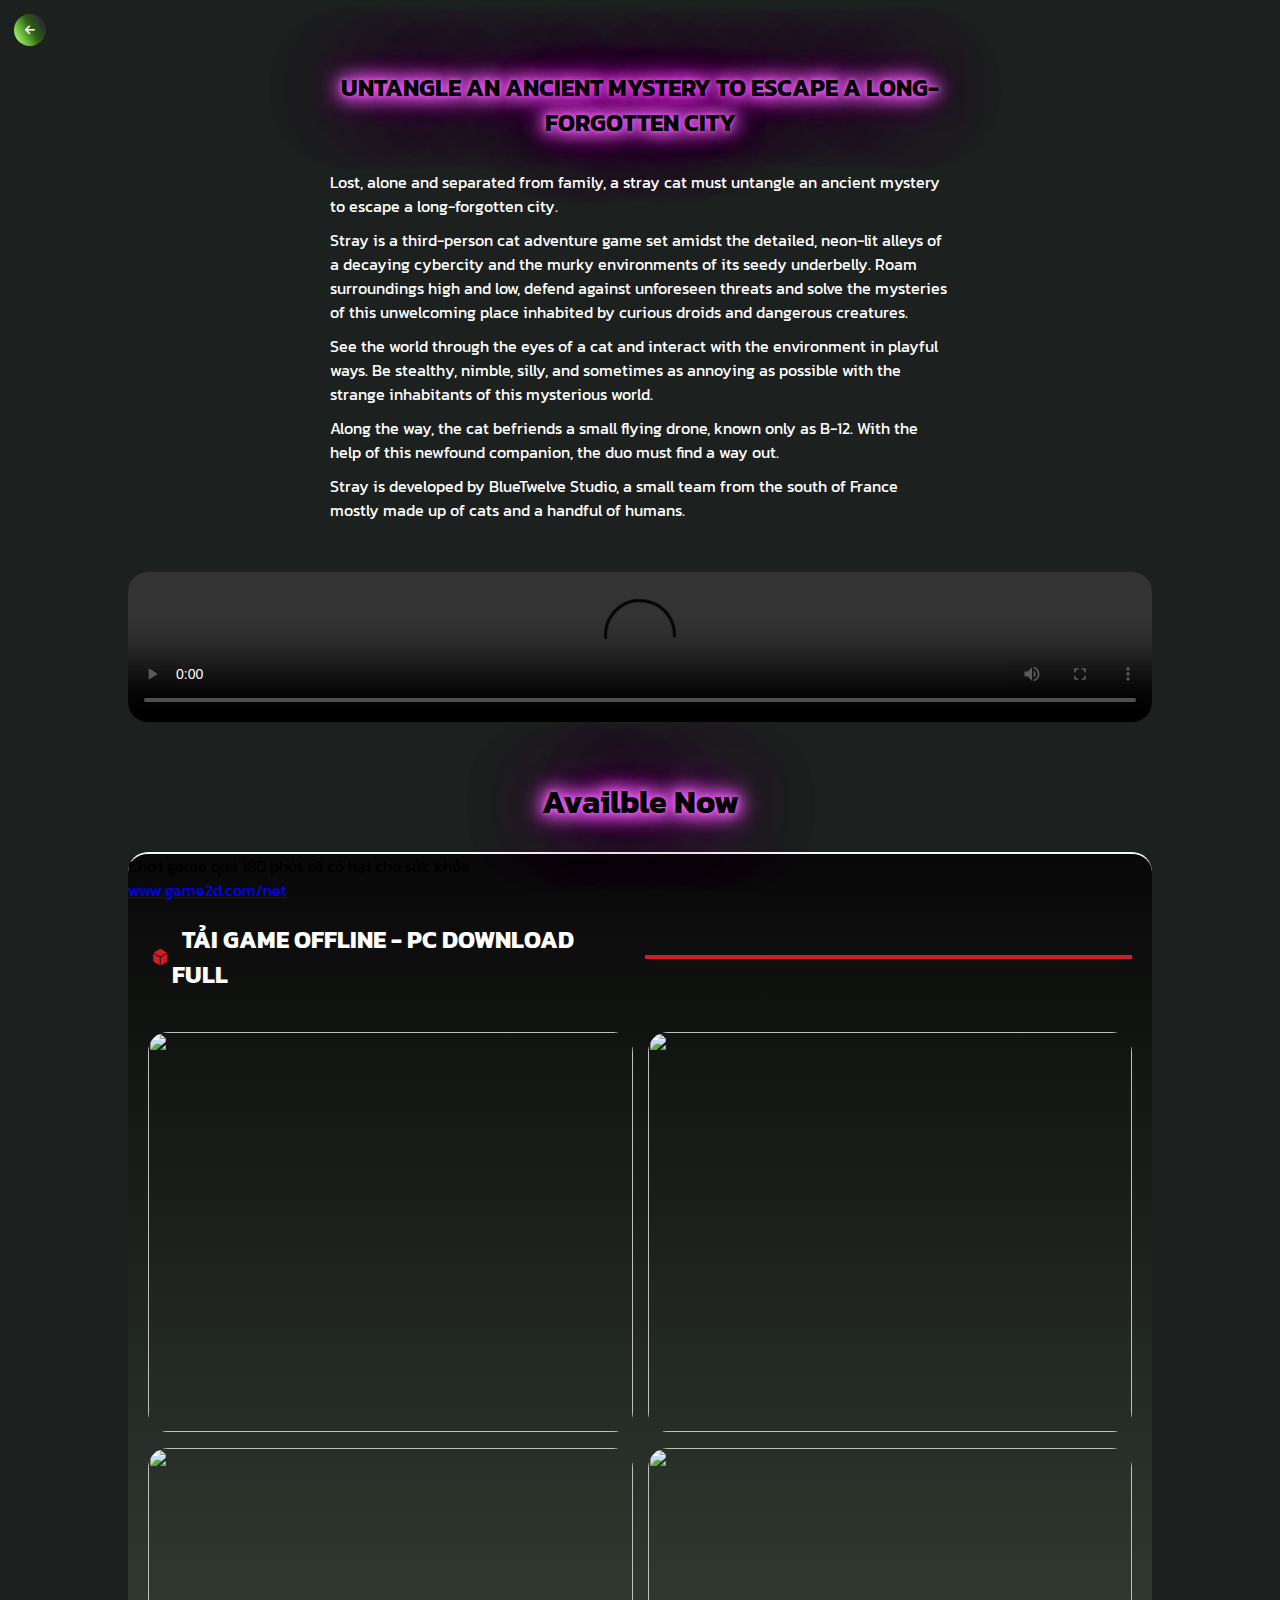
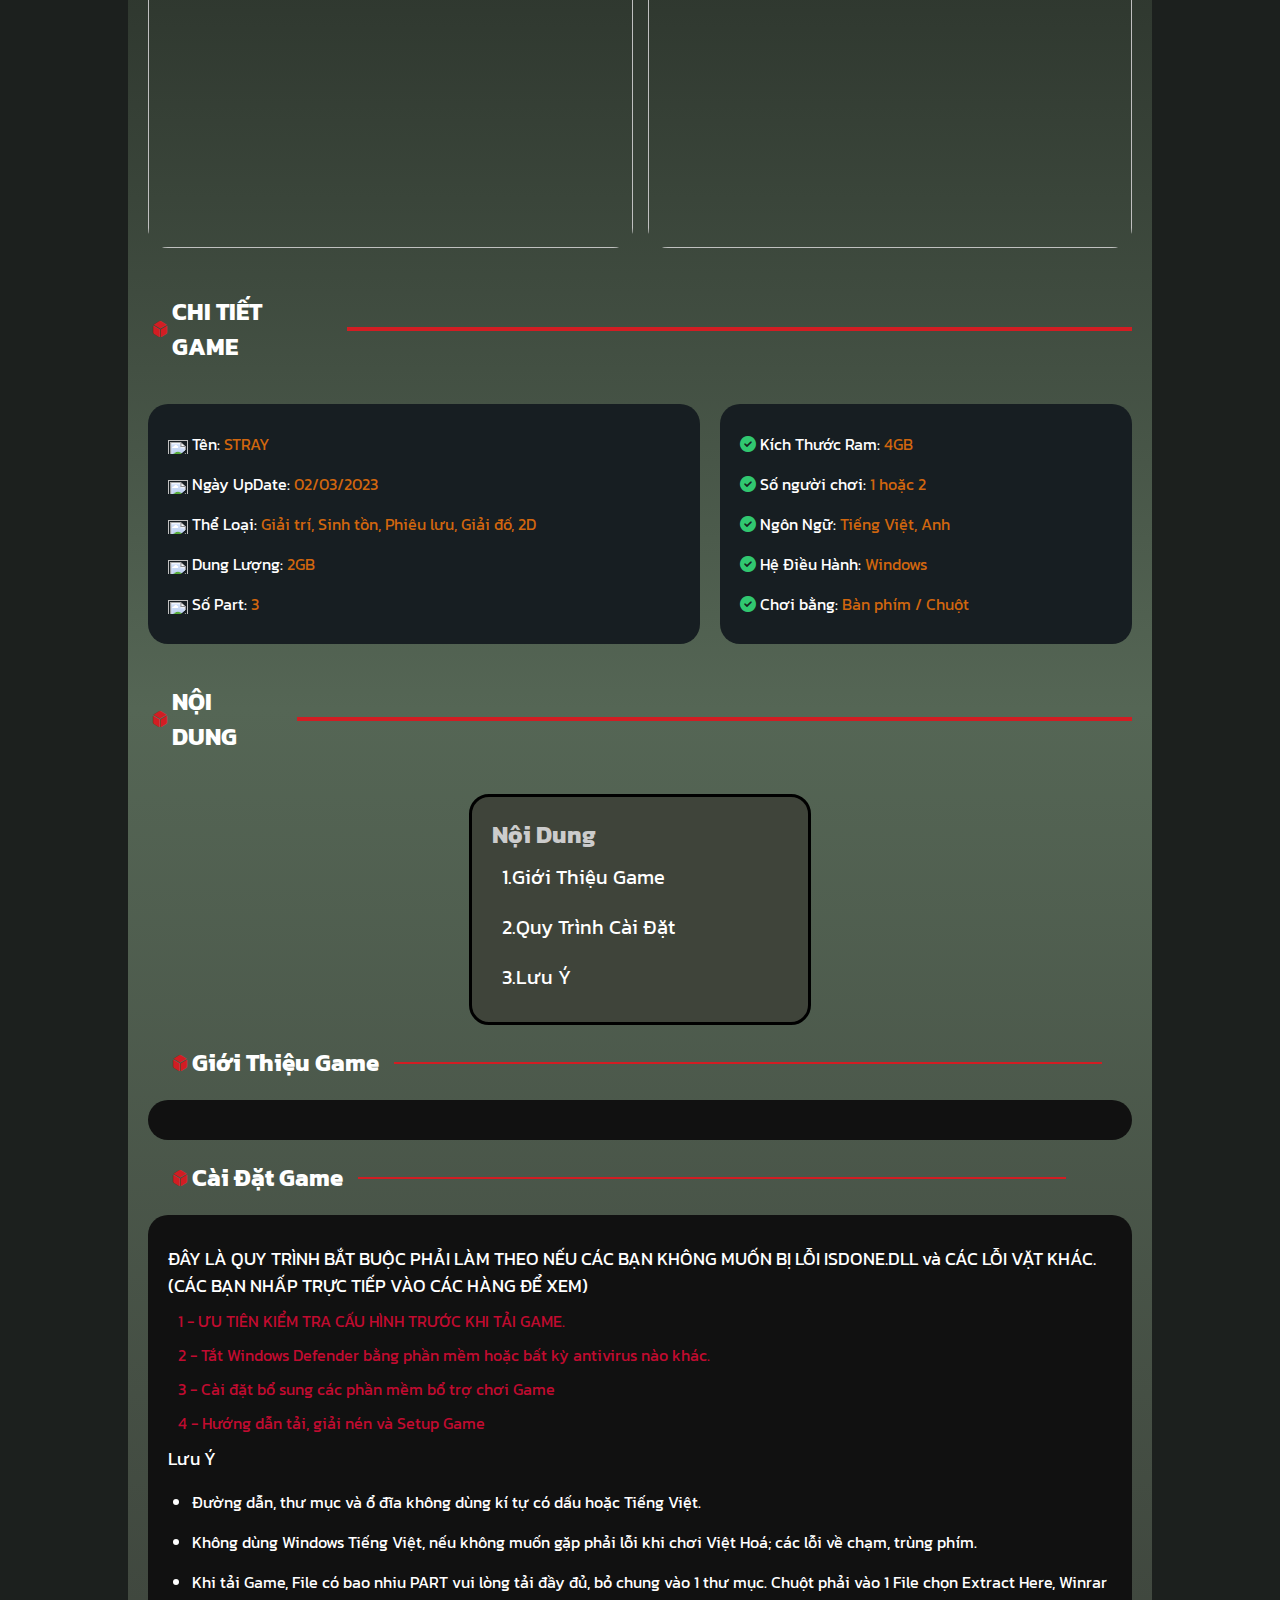
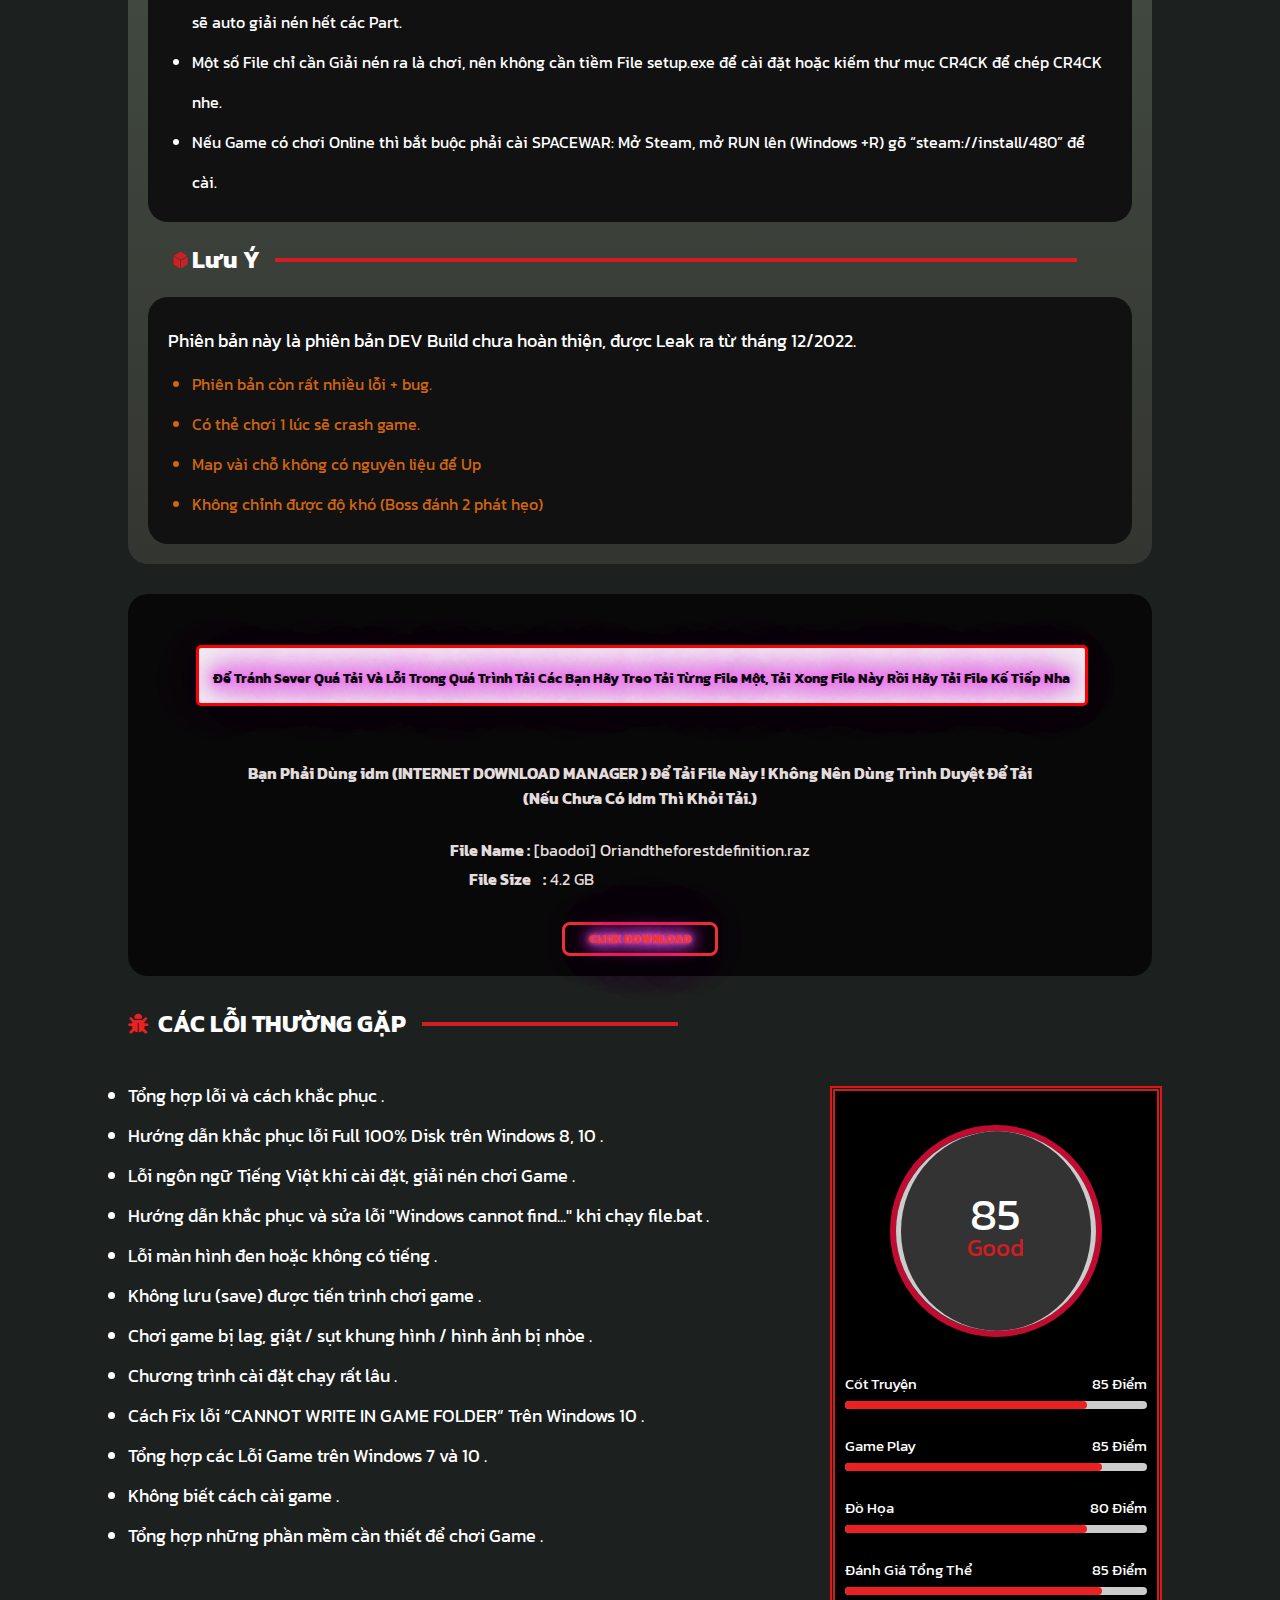
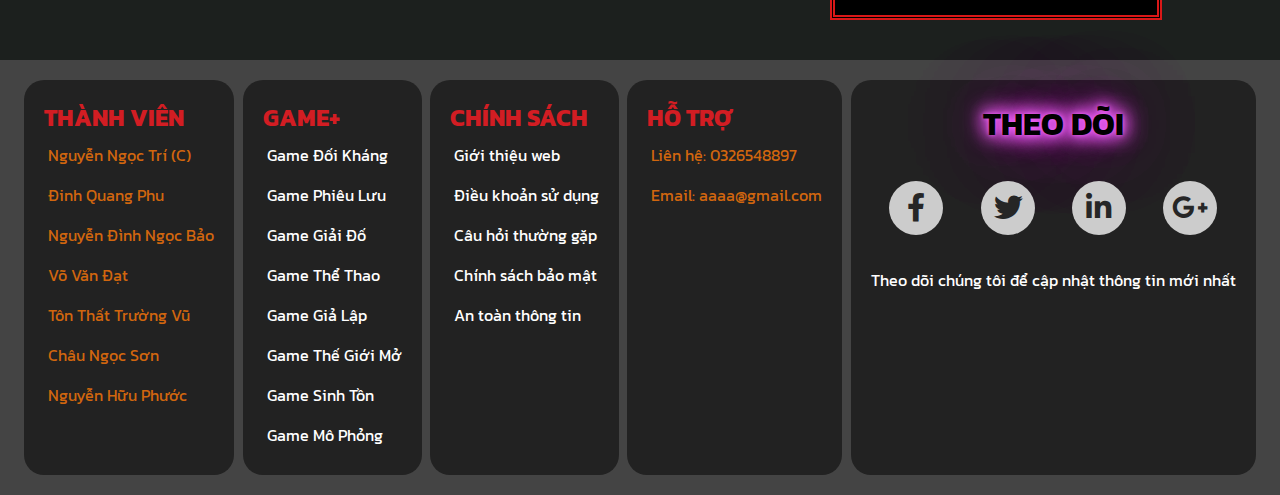
==== game.html @ e917809e "first commit" ====
<!DOCTYPE html>
<html lang="en">
<head>
    <meta charset="UTF-8">
    <meta http-equiv="X-UA-Compatible" content="IE=edge">
    <meta name="viewport" content="width=device-width, initial-scale=1.0">
    <title>gameHOT</title>
    <link rel="preconnect" href="https://fonts.googleapis.com">
    <link rel="preconnect" href="https://fonts.gstatic.com" crossorigin>
    <link href="https://fonts.googleapis.com/css2?family=Kanit:ital,wght@0,200;0,300;0,400;0,500;0,600;0,700;0,800;1,400;1,500;1,600;1,700&display=swap" rel="stylesheet">
    <link rel="stylesheet" href="/fontawesome-free-6.1.0-web/fontawesome-free-6.1.0-web/css/all.min.css">
    <link rel="stylesheet" href="gameMain.css">
</head>
<body>
    <!--BACK TO Home Page-->
    <a href="https://nguyendinhngocbao.github.io/Game/"><button class="btn-back" type="button" ><i class="fa-solid fa-arrow-left"></i></button></a>
    <div class="container">
        <div class="container_intro-title">
            <h1>UNTANGLE AN ANCIENT MYSTERY TO ESCAPE A LONG-FORGOTTEN CITY</h1>
            <p>Lost, alone and separated from family, a stray cat must untangle an ancient mystery to escape a long-forgotten city.</p>
            <p>Stray is a third-person cat adventure game set amidst the detailed, neon-lit alleys of a decaying cybercity and the murky environments of its seedy underbelly. Roam surroundings high and low, defend against unforeseen threats and solve the mysteries of this unwelcoming place inhabited by curious droids and dangerous creatures.</p>
            <p>See the world through the eyes of a cat and interact with the environment in playful ways. Be stealthy, nimble, silly, and sometimes as annoying as possible with the strange inhabitants of this mysterious world.</p>
            <p>Along the way, the cat befriends a small flying drone, known only as B-12. With the help of this newfound companion, the duo must find a way out.</p>
            <p>Stray is developed by BlueTwelve Studio, a small team from the south of France mostly made up of cats and a handful of humans.</p>
        </div>
        <div class="container_video">
            <video controls>
                <source src="video/STRAY _ Launch Trailer.mp4" type="video/mp4">
            </video>
        </div>
        <div>
            <h1>Availble Now</h1>
        </div>
        <div>
            <div id="content">
                    <div class="shadow_swhow_mini">
                        <div class="deroul_titre">Chơi game quá 180 phút sẽ có hại cho sức khỏe</div>
                        <a href="#">www.game2d.com/net</a>
                    </div>
                    <div class="title_5">
                        <i class="fa-sharp fa-solid fa-dice-d6"></i>
                        <h3>&nbsp&nbspTẢI GAME OFFLINE - PC DOWNLOAD FULL</h3>
                        <div class="road_2"></div>
                    </div>
                    
                    <!--IMG-->
                    <div class="imgag-list">
                        <div class="image-container">
                            <div class="image-item"><img src="https://s.yimg.com/uu/api/res/1.2/Ve2cBM.PmejX5GgLXG4zSg--~B/aD0yMTYwO3c9Mzg0MDthcHBpZD15dGFjaHlvbg--/https://media-mbst-pub-ue1.s3.amazonaws.com/creatr-uploaded-images/2022-07/451825c0-06ae-11ed-8d2f-c6bee5bbef2a.cf.jpg" alt=""></div>
                            <div class="image-item"><img src="https://images.newscientist.com/wp-content/uploads/2022/08/16162533/SEI_118880616.jpg" alt=""></div>
                            <div class="image-item"><img src="https://www.nme.com/wp-content/uploads/2022/06/Stray-screenshot.jpg" alt=""></div>
                            <div class="image-item"><img src="https://cdn.oneesports.vn/cdn-data/sites/4/2022/08/stray-avatar.jpg" alt=""></div>
                        </div>
                    </div>
                    
                    <div class="title_5">
                        <i class="fa-sharp fa-solid fa-dice-d6"></i>
                        <h3>CHI TIẾT GAME</h3>
                        <div class="road_3"></div>
                    </div>
        
                    <div class="informaition">
                        <div class="informaition-container">
                            <div class="information-item">
                                <ul class="info-list">
                                    <li class="info-item"><img src="https://daominhha.net/wp-content/themes/hncgamingtheme/images/title.png" alt=""> Tên: <span>STRAY</span></li>
                                    <li class="info-item"><img src="https://daominhha.net/wp-content/themes/hncgamingtheme/images/date.png" alt=""> Ngày UpDate: <span>02/03/2023</span></li>
                                    <li class="info-item"><img src="https://daominhha.net/wp-content/themes/hncgamingtheme/images/genres.png" alt=""> Thể Loại: <a href="#"><span>Giải trí, Sinh tồn, Phiêu lưu, Giải đố, 2D</span></a></li>
                                    <li class="info-item"><img src="https://daominhha.net/wp-content/themes/hncgamingtheme/images/zip.png" alt=""> Dung Lượng: <span>2GB</span></li>
                                    <li class="info-item"><img src="https://daominhha.net/wp-content/themes/hncgamingtheme/images/note.png" alt=""> Số Part: <span>3</span></li>
                                </ul>
                            </div>
                            <div class="information-item">
                                <ul class="info-list">
                                    <li class="info-item"><i class="fas fa-check-circle"></i> Kích Thước Ram: <span>4GB</span></li>
                                    <li class="info-item"><i class="fas fa-check-circle"></i> Số người chơi: <span>1 hoặc 2</span></li>
                                    <li class="info-item"><i class="fas fa-check-circle"></i> Ngôn Ngữ: <span>Tiếng Việt, Anh</span></li>
                                    <li class="info-item"><i class="fas fa-check-circle"></i> Hệ Điều Hành: <span>Windows</span></li>
                                    <li class="info-item"><i class="fas fa-check-circle"></i> Chơi bằng: <span>Bàn phím / Chuột</span></li>
                                </ul>
                            </div>
                        </div>
                    </div>
        
                    <div class="title_5">
                        <i class="fa-sharp fa-solid fa-dice-d6"></i>
                        <h3>NỘI DUNG</h3>
                        <div class="road_4"></div>
                    </div>
                    <!--Content-->
        
                    <div class="content">
                        <div class="content-container">
                            <div class="content-main">
                                <h3>Nội Dung</h3>
                                <div><a href="#GT">1.Giới Thiệu Game</a></div>
                                <div><a href="#CD">2.Quy Trình Cài Đặt</a></div>
                                <div><a href="#LY">3.Lưu Ý</a></div>
                            </div>
        
        
                            <!--Gioi thieu-->
                            <div class="title_5" id="GT">
                                <i class="fa-sharp fa-solid fa-dice-d6"></i>
                                <h3>Giới Thiệu Game</h3>
                                <div class="road_5"></div>
                            </div>
                            <div class="Setting">
        
                            </div>
        
        
                            <!--Cai Dat-->
                            <div class="title_5" id="CD">
                                <i class="fa-sharp fa-solid fa-dice-d6"></i>
                                <h3>Cài Đặt Game</h3>
                                <div class="road_5"></div>
                            </div>
                            <div class="Setting">
                                <p>ĐÂY LÀ QUY TRÌNH BẮT BUỘC PHẢI LÀM THEO NẾU CÁC BẠN KHÔNG MUỐN BỊ LỖI ISDONE.DLL và CÁC LỖI VẶT KHÁC. (CÁC BẠN NHẤP TRỰC TIẾP VÀO CÁC HÀNG ĐỂ XEM)</p>
                                <div><a href="">1 - ƯU TIÊN KIỂM TRA CẤU HÌNH TRƯỚC KHI TẢI GAME.</a></div>
                                <div><a href="">2 - Tắt Windows Defender bằng phần mềm hoặc bất kỳ antivirus nào khác.</a></div>
                                <div><a href="">3 - Cài đặt bổ sung các phần mềm bổ trợ chơi Game</a></div>
                                <div><a href="">4 - Hướng dẫn tải, giải nén và Setup Game</a></div>
                                <p>Lưu Ý</p>
                                <ul>
                                    <li>Đường dẫn, thư mục và ổ đĩa không dùng kí tự có dấu hoặc Tiếng Việt.</li>
                                    <li>Không dùng Windows Tiếng Việt, nếu không muốn gặp phải lỗi khi chơi Việt Hoá; các lỗi về chạm, trùng phím.</li>
                                    <li>Khi tải Game, File có bao nhiu PART vui lòng tải đầy đủ, bỏ chung vào 1 thư mục. Chuột phải vào 1 File chọn Extract Here, Winrar sẽ auto giải nén hết các Part.</li>
                                    <li>Một số File chỉ cần Giải nén ra là chơi, nên không cần tiềm File setup.exe để cài đặt hoặc kiếm thư mục CR4CK để chép CR4CK nhe.</li>
                                    <li>Nếu Game có chơi Online thì bắt buộc phải cài SPACEWAR: Mở Steam, mở RUN lên (Windows +R) gõ “steam://install/480” để cài.</li>
                                </ul>
                            </div>
        
        
                            <!--Luu y-->
                            <div class="title_5" id="LY">
                                <i class="fa-sharp fa-solid fa-dice-d6"></i>
                                <h3>Lưu Ý</h3>
                                <div class="road_4"></div>
                            </div>
                            <div class="Setting">
                                <p>Phiên bản này là phiên bản DEV Build chưa hoàn thiện, được Leak ra từ tháng 12/2022. </p>
                                <ul>
                                    <li class="list-notice">Phiên bản còn rất nhiều lỗi + bug.</li>
                                    <li class="list-notice">Có thẻ chơi 1 lúc sẽ crash game.</li>
                                    <li class="list-notice">Map vài chỗ không có nguyên liệu để Up</li>
                                    <li class="list-notice">Không chỉnh được độ khó (Boss đánh 2 phát hẹo)</li>
                                </ul>
                            </div>
                        </div>
                    </div>
        
            </div>                 
            <div class = "envelop">
                        <div class="envelop_link">
                            <div class = "head">
                                <h1 class="head_1"> Để Tránh Sever Quá Tải Và Lỗi Trong Quá Trình Tải Các Bạn Hãy Treo Tải Từng File Một, Tải
                                    Xong File Này Rồi Hãy Tải File Kế Tiếp Nha  </h1>
                            </div>
                            <div class = "mid">
                                <div class="title_1">
                                    Bạn Phải Dùng idm (INTERNET DOWNLOAD MANAGER ) Để Tải File Này ! 
                                Không Nên Dùng Trình Duyệt Để Tải
                                </div>
                                <div class="title_2">
                                    (Nếu Chưa Có Idm Thì Khỏi Tải.)
                                </div>
                                <div class="file_name">
                                    <b>File Name   :</b>  [baodoi] Oriandtheforestdefinition.raz
                                </div>
                                <div class="file_size">
                                    <b>File Size &nbsp&nbsp   :</b>&nbsp4.2 GB
                                </div>
                                <div class="click">
                                    <a href="https://www.facebook.com/" class="button">
                                        <h1 class="down"><b>CLICK DOWNLOAD</b></h1>
                                    </a>
                                </div>
                        </div>
                        </div>
        
                        <div class="bug">
                            <i class="fa-sharp fa-solid fa-bug"></i>
                            <h2>CÁC LỖI THƯỜNG GẶP</h2>
                            <div class="road_6"></div>
                        </div>
                        
                        <div class="end">
        
                            <div class="last">
                                <div class="vien_2">
                                    <div class="square">
                                        <li><a href="">Tổng hợp lỗi và cách khắc phục .</a></li>
                                        <li><a href="">Hướng dẫn khắc phục lỗi Full 100% Disk trên Windows 8, 10 .</a></li>
                                        <li><a href="">Lỗi ngôn ngữ Tiếng Việt khi cài đặt, giải nén chơi Game .</a></li>
                                        <li><a href="">Hướng dẫn khắc phục và sửa lỗi "Windows cannot find..." khi chạy file.bat  .</a></li>
                                        <li><a href="">Lỗi màn hình đen hoặc không có tiếng . </a></li>
                                        <li><a href="">Không lưu (save) được tiến trình chơi game . </a></li>
                                        <li><a href="">Chơi game bị lag, giật / sụt khung hình / hình ảnh bị nhòe .</a></li>
                                        <li><a href="">Chương trình cài đặt chạy rất lâu .</a></li>
                                        <li><a href="">Cách Fix lỗi “CANNOT WRITE IN GAME FOLDER” Trên Windows 10 .</a></li>
                                        <li><a href="">Tổng hợp các Lỗi Game trên Windows 7 và 10 .</a></li>
                                        <li><a href="">Không biết cách cài game .</a></li>
                                        <li><a href="">Tổng hợp những phần mềm cần thiết để chơi Game .</a></li> 
                                        
                                    </div> 
                                </div>
                            </div>
        
                            <div class="vien">
                                <div class="note_1">
                                    <u><i class="fal fa-gamepad"></i>Đánh giá</u>
                                </div>
                                <div class="rate">
                                    <div class="circle">
                                        <div class="txt-rating">
                                            <span class="number-rating">85</span>
                                            <span class="title-rating">Good</span>
                                        </div>
                                    </div>
                                    <div class="progress">
                                        <div class="progress-item">
                                            <div class="progress-vote">
                                                <p>Cốt Truyện</p>
                                                <p>85 Điểm</p>
                                            </div>
        
                                            <div class="bar-progress">
                                                <div class="bar-rating"></div>
                                            </div>
                                        </div>
                                        <div class="progress-item">
                                            <div class="progress-vote">
                                                <p>Game Play</p>
                                                <p>85 Điểm</p>
                                            </div>
                                            <div class="bar-progress">
                                                <div class="bar-rating" style="width: 85% !important;"></div>
                                            </div>
                                        </div>
                                        <div class="progress-item">
                                            <div class="progress-vote">
                                                <p>Đồ Họa</p>
                                                <p>80 Điểm</p>
                                            </div>
                                            <div class="bar-progress">
                                                <div class="bar-rating"></div>
                                            </div>
                                        </div>
                                        <div class="progress-item">
                                            <div class="progress-vote">
                                                <p>Đánh Giá Tổng Thể</p>
                                                <p>85 Điểm</p>
                                            </div>
                                            <div class="bar-progress">
                                                <div class="bar-rating" style="width: 85% !important;"></div>
                                            </div>
                                        </div>
                                    </div>
                                </div>
                            </div>
                        </div>
            </div>
        </div>

    </div >

    <footer id="footer" class="footer">
        <div class="footer-list">
            <div class="footer-item">
                <h2>THÀNH VIÊN</h2>
                <li>Nguyễn Ngọc Trí (C)</li>
                <li>Đinh Quang Phu</li>
                <li>Nguyễn Đình Ngọc Bảo</li>
                <li>Võ Văn Đạt</li>
                <li>Tôn Thất Trường Vũ</li>
                <li>Châu Ngọc Sơn</li>
                <li>Nguyễn Hữu Phước</li>
            </div>
            <div class="footer-item">
                <h2>GAME+</h2>
                <li><a href="">Game Đối Kháng</a></li>
                <li><a href="">Game Phiêu Lưu</a></li>
                <li><a href="">Game Giải Đố</a></li>
                <li><a href="">Game Thể Thao</a></li>
                <li><a href="">Game Giả Lập</a></li>
                <li><a href="">Game Thế Giới Mở</a></li>
                <li><a href="">Game Sinh Tồn</a></li>
                <li><a href="">Game Mô Phỏng</a></li>
            </div>
            <div class="footer-item">
                <h2>CHÍNH SÁCH</h2>
                <li><a href="">Giới thiệu web</a></li>
                <li><a href="">Điều khoản sử dụng</a></li>
                <li><a href="">Câu hỏi thường gặp</a></li>
                <li><a href="">Chính sách bảo mật</a></li>
                <li><a href="">An toàn thông tin</a></li>
            </div>
            <div class="footer-item " id="footer-item_last">
                <h2>HỖ TRỢ</h2>
                <li>Liên hệ: 0326548897</li>
                <li>Email: aaaa@gmail.com</li>             
            </div>
            <div class="footer-end">
                <div class="footer-end-list">
                    <div class="folow"><h1>THEO DÕI</h1></div>
                    <ul class="nav_2">
                        <li class="nav_2-item">
                            <a class="social-icon" href="https://vi-vn.facebook.com/">
                            <i class="fab fa-facebook-f icon"></i>    </a>
                        </li>
                        <li class="nav_2-item">
                            <a class="social-icon" href="https://twitter.com/i/flow/login?input_flow_data=%7B%22requested_variant%22%3A%22eyJsYW5nIjoidmkifQ%3D%3D%22%7D"><i class="fab fa-twitter icon"></i></a>
                        </li>
                        <li class="nav_2-item">
                            <a class="social-icon" href="https://www.instagram.com/"><i class="fab fa-linkedin-in icon"></i></a></li>
                        <li class="nav_2-item">
                            <a class="social-icon" href="https://www.google.com.vn/?hl=vi"><i class="fab fa-google-plus-g icon"></i></a></li>
                    </ul>
                    <div class="item-folow">
                        Theo dõi chúng tôi để cập nhật thông tin mới nhất
                    </div>
                </div >
            </div>
        </div>
    </footer>
</body>


</body>
</html>
---- gameMain.css ----
*{
    padding: 0;
    margin: 0;
}
:root{
    --backGR-- : #222;
    --red-- : #065816;
    --hover--: #c10b30;
    --grey--: #333;
}
body{
    height: 1000px;
    font-family: 'Kanit', sans-serif;
    background-color: #1c201e;
}
.btn-back{
    z-index: 100;
    width: 40px;
    height: 40px;
    border-radius: 50%;
    cursor: pointer;
    border: none;
    outline: none;
    position: fixed;
    top: 10px;
    left: 10px;
    transform: scale(0.8);
    transition: all 0.3s linear;
    font-size: 14px;
    color: #fff;
    background: linear-gradient(240deg, rgba(43,48,46,1) 19%, rgba(47,97,22,1) 46%, rgba(113,193,66,1) 72%, rgba(162,236,119,1) 88%);
}
.btn-back:hover{
    transform: scale(1);
    font-size: 16px;
}


/*Container*/
.container{
  width: 100%;
  height: auto;
}
.container_intro-title{
    width: 50%;
    margin:50px auto;
    height: auto;
}
.container_intro-title h1{
    text-align: center;
    padding: 20px;
    font-size: 24px;
}
.container_intro-title p {
    margin: 10px;
    color: #fff;
}
h1 {
   text-shadow: 0 0 5px #f562ff, 0 0 15px #f562ff, 0 0 25px #f562ff,
      0 0 20px #f562ff, 0 0 30px #890092, 0 0 80px #890092, 0 0 80px #890092;
    text-align: center;
    animation: blink 12s infinite;
    -webkit-animation: blink 12s infinite;
  }
  @-webkit-keyframes blink {
    20%,
    24%,
    55% {
      color: #111;
      text-shadow: none;
    }
  
    0%,
    19%,
    21%,
    23%,
    25%,
    54%,
    56%,
    100% {
  /*     color: #fccaff;
      text-shadow: 0 0 5px #f562ff, 0 0 15px #f562ff, 0 0 25px #f562ff,
        0 0 20px #f562ff, 0 0 30px #890092, 0 0 80px #890092, 0 0 80px #890092; */
    text-shadow: 0 0 5px #ffa500, 0 0 15px #ffa500, 0 0 20px #ffa500, 0 0 40px #ffa500, 0 0 60px #ff0000, 0 0 10px #ff8d00, 0 0 98px #ff0000;
      color: #fff6a9;
    }
  }
  
  @keyframes blink {
    20%,
    24%,
    55% {
      color: #111;
      text-shadow: none;
    }
  
    0%,
    19%,
    21%,
    23%,
    25%,
    54%,
    56%,
    100% {
  /*     color: #fccaff;
      text-shadow: 0 0 5px #f562ff, 0 0 15px #f562ff, 0 0 25px #f562ff,
        0 0 20px #f562ff, 0 0 30px #890092, 0 0 80px #890092, 0 0 80px #890092; */
    text-shadow: 0 0 5px #ffa500, 0 0 15px #ffa500, 0 0 20px #ffa500, 0 0 40px #ffa500, 0 0 60px #ff0000, 0 0 10px #ff8d00, 0 0 98px #ff0000;
      color: #fff6a9;
    }
  }
  

/*-------VIDEO----------*/
.container_video{
  margin: 0 auto;
  height: auto;
  width: 80%;
  margin-bottom: 50px;
}
.container_video video{
  width: 100%;
  height: 100%;
  border-radius: 20px;
}



 


.informaition{
  width: 100%;
  height: auto;
}
.informaition-container{
  display: grid;
  grid-template-columns: auto auto;
  column-gap: 20px;
  padding: 20px;
}
.information-item{
  width: 100%;
  height: auto;
  background-color: #171e22;
  border-radius: 20px;
}
.info-list{
  padding: 20px;
  list-style: none;
}
.info-item{
  display: flex;
  align-items: center;
}
.info-item img{
  width: 20px;
  height: 20px;
  object-fit: cover;
  margin-right: 4px;
}
.info-item i{
  margin-right: 4px;
  font-size: 16px;
  color: #31c770;
}
.info-item span{
  margin-left: 4px;
  color: #d1660e;
}


.content{
  width: 100%;
  height: auto;
}
.content-container{
  padding: 20px;
}
.content-main{
  width: 30%;
  height: auto;
  background-color: #3f443a;
  border-radius: 20px;
  margin: auto;
  border: 3px solid #000;
  padding: 20px;
}
.content-main h3{
  color: #ccc;
  font-size: 24px;
}
.content-main div{
  padding: 10px;
}
.content-main div a{
  text-decoration: none;
  color: #fff;
  font-size: 20px;
  transition: all 0.2s linear;
}
.content-main div a:hover{
  text-decoration: underline;
  color: #eb2020;
  margin-left: 4px;
}





.Setting{
  padding: 20px;
  background-color: #111;
  border-radius: 20px;
}
.Setting p{
  color: #fff;
  font-size: 18px;
  margin: 10px 0;
}
.Setting div{
  margin: 10px;
}
.Setting div a{
  color: #c10b30;
  text-decoration: none;
  transition: all 0.2s ease-in-out;
}
.Setting div a:hover{
  color: #ccc;
  margin-left: 4px;
  text-decoration: underline;
}
.Setting ul{
  margin-left: 24px;
}
.list-notice{
  color: #d1660e;
}

.head
{
   background-color: #f1f1f1;
   height: 55px;
   border-radius: 5px;
   display: inline-block;
   border-style: solid;
   border-width: 3px;
   margin-top: 31px;
   width: 90%;
   margin-left: 48px;
   border-color: red;
}
.head_1
{
   font-size:14px;
   font-weight:bold;
  -webkit-animation: my 1000ms infinite;
  -moz-animation: my 1000ms infinite; 
  -o-animation: my 1000ms infinite; 
 animation: my 1000ms infinite;
   margin-top: 12px;
   text-align: center;
   color: #080808;   
   padding: 8px
}

#content
{
  background: linear-gradient(#080808, #565, #333531);;
  width: 80%;
  height: auto;
  margin: auto;
  margin-top: 26px;
  border-radius: 20px;
  border-top: 2px #f7f7f7 double ;
}


.title_5
{
  margin: 20px 0;
  display: flex;
  align-items: center;
  padding: 0 20px;
}

.title_5 h3
{
  color: #fff;
  font-size: 24px;
  margin-right: 15px;
}
.title_5 i{
  color: #d21d23;
  padding: 5px;
}


.envelop{
   width: 80%;
   margin: auto;
   height: auto;
}

.envelop_link
{
   margin: 30px 0;
   padding: 20px;
   background-color: #080808;
   border-radius: 20px;
}

.mid
{
   line-height: 25px;
   color: rgb(226, 220, 220);
   margin-top: 55px;
   font-weight: bold;
   text-align: center;
}
.file_name
{
   margin-top: 27px;
   margin-left: -20px;
   font-weight: normal;
}

.file_size
{
   margin-top: 4px;
   margin-left: -217px;
   font-weight: normal;
}

.click
{
   cursor: pointer;
   margin: auto;
   margin-top: 30px;
   width: 150px;
   text-align: center;
   height: 28px;
   border-radius: 8px;
   border-width: 3px;
   border-style: none;
   border-color: rgb(242, 54, 54);
   border-style: solid;
}

.click:hover{
   background: linear-gradient(#2b09c3,rgb(190, 17, 17));
}

.bug {
   display: flex;
   align-items: center;
}
.bug i{
   color: #eb2020;
   font-size: 20px;
   margin-right: 4px;
}
.bug h2{
   color: #fff;
   margin-left: 6px;
   margin-right: 16px;
}
.button
{
   text-decoration: none;
}
.down{
   font-size: 12px;
   color: rgb(242 54 54);
   margin-top: -3px;
   text-align: center;
   padding: 5px;
}
.road_1
{
   width: 100%;
   height: 1px;
   background-color: #f0ffff57;
   margin-top: 60px;
   margin-top: 0px;
}
.road_2
{
  width: 50%;
  height: 4px;
  background-color: #d21d23;
  float: right;
}

.road_3
{
   width: 80%;
   height: 4px;
   background-color: #d21d23;
}

.road_4
{
  width: 85%;
   height: 4px;
   background-color: #d21d23;
}

.road_5
{
   width: 75%;
   height: 2px;
   background-color: #d21d23;
}
.road_6{
   width: 25%;
   height: 4px;
   background-color: #d21d23;
}

.imgage-list{
  width: 100%;
  height: auto;
}
.image-container{
  padding: 20px;
  display: grid;
  grid-template-columns: auto auto;
  column-gap: 15px;
  row-gap: 10px;
}
.image-item img{
  width: 100%;
  height: 400px;
  object-fit: cover;
  border-radius: 20px;
}


.end
{
   margin-top: 45px;
   line-height: 40px;
   width: 100%;
   display: grid;
   grid-template-columns: auto auto;
   column-gap: 20px;
}

.vien
{
   border-color: rgb(218, 24, 24);
   background-color: black;
   border-style: double;
   border-width: 5px;
   line-height: 34px;
   font-size: 15px;
   width: 100%;
   min-width: 50%;
}


.vien_2
{
   color: #dbe3d7;
   font-size: 18px;
   text-decoration: none;
   line-height: 48px;
   width: 100%;
   height: auto;
}
.rate{
   width: 100%;
   height: auto;
}
.circle{
   width: 200px;
   height: 200px;
   background-color: #333;
   border-radius: 50%;
   position: relative;
   margin: auto;
   border: 6px solid #c10b30;
   margin-bottom: 20px;
}
.circle::before{
   content: "";
   position: absolute;
   width: 200px;
   height: 200px;
   border-left: 5px solid #ccc;
   border-radius: 50%;
}
.circle::after{
   content: "";
   position: absolute;
   width: 195px;
   height: 200px;
   border-right: 5px solid #ccc;
   border-radius: 50%;
}
.txt-rating{
   position: absolute;
   z-index: 1;
   left: 0;
   top: 0;
   width: 200px;
   height: 200px;
   display: flex;
   justify-content: center;
   align-items: center;
   flex-direction: column;
   white-space: nowrap;
   text-align: center;
}
.number-rating{
   color: #fff;
   font-size: 46px;
}
.title-rating{
   color: #d21d23;
   font-size: 24px;
}
.progress{
   width: 100%;
   height: auto;
   margin-bottom: 10px;
}
.progress-item{
   padding: 10px;
   color: #fff;
}
.progress-vote{
   display: flex;
   justify-content: space-between;
   align-items: center;
}
.bar-progress{
   width: 100%;
   height: 8px;
   border-radius: 10px;
   background-color: #ccc;
   position: relative;
}
.bar-rating{
   position: absolute;
   height: 100%;
   width: 80%;
   border-radius: 10px;
   background-color: #eb2020;
}

 
li
{
   line-height:40px ;
   color: white;
}

li a
{
   color: white;
   text-decoration: none;
}



.square
{
   color: #dbe3d7;
   line-height: 60px;
   margin-top: -10px
}
.square .title_1
{
   display: flex;
}
.square .title
{
   margin-top: 20px;
   margin-left: 250px;
   color:#d21d23;
   font-weight:bolder ;
}



.footer{
   width: 100%;
   height: auto;
   background-color: #444;
   margin-top: 40px;
}
.footer-list{
   padding: 20px;
   display: flex;
   justify-content: space-around;
}
.footer-item{
   list-style: none;
   background-color: #222;
   padding: 20px;
   border-radius: 20px;
}
.footer-item h2{
   color: #d21d23;
}
.footer-item li{
   color: #d1660e;
   margin-left: 4px;
}
.footer-item li a{
   cursor: pointer;
   transition: all 0.2s linear;
}
.footer-item li a:hover{
   color: #d1660e;
   margin-left: 4px;
}
.footer-end{
   background-color: #222;
   border-radius: 20px;
}
.footer-end-list{
   padding: 20px;
}

.nav_2{
  margin: 30px 0;
  display: flex;
  justify-content: space-around;
}
.nav_2-item{
  list-style: none;
  width: 60px;
  height: 60px;
  background-color: #ccc;
  border-radius: 50px;
  display: flex;
  align-items: center;
  justify-content: center;
  transition: all 0.2s ease-in-out;
  transform: scale(0.9);
}
.social-icon{
  color: #262626;
  font-size: 32px;
  transition: all 0.3s ease-in-out;
}
.nav_2-item:hover{
  background-color: #c10b30;
  transform: scale(1.1);
}
.social-icon:hover{
  color: #fff;
  transform: rotateY(360deg);
}
.item-folow{
  margin-top: 20px;
  color: #fff;
}
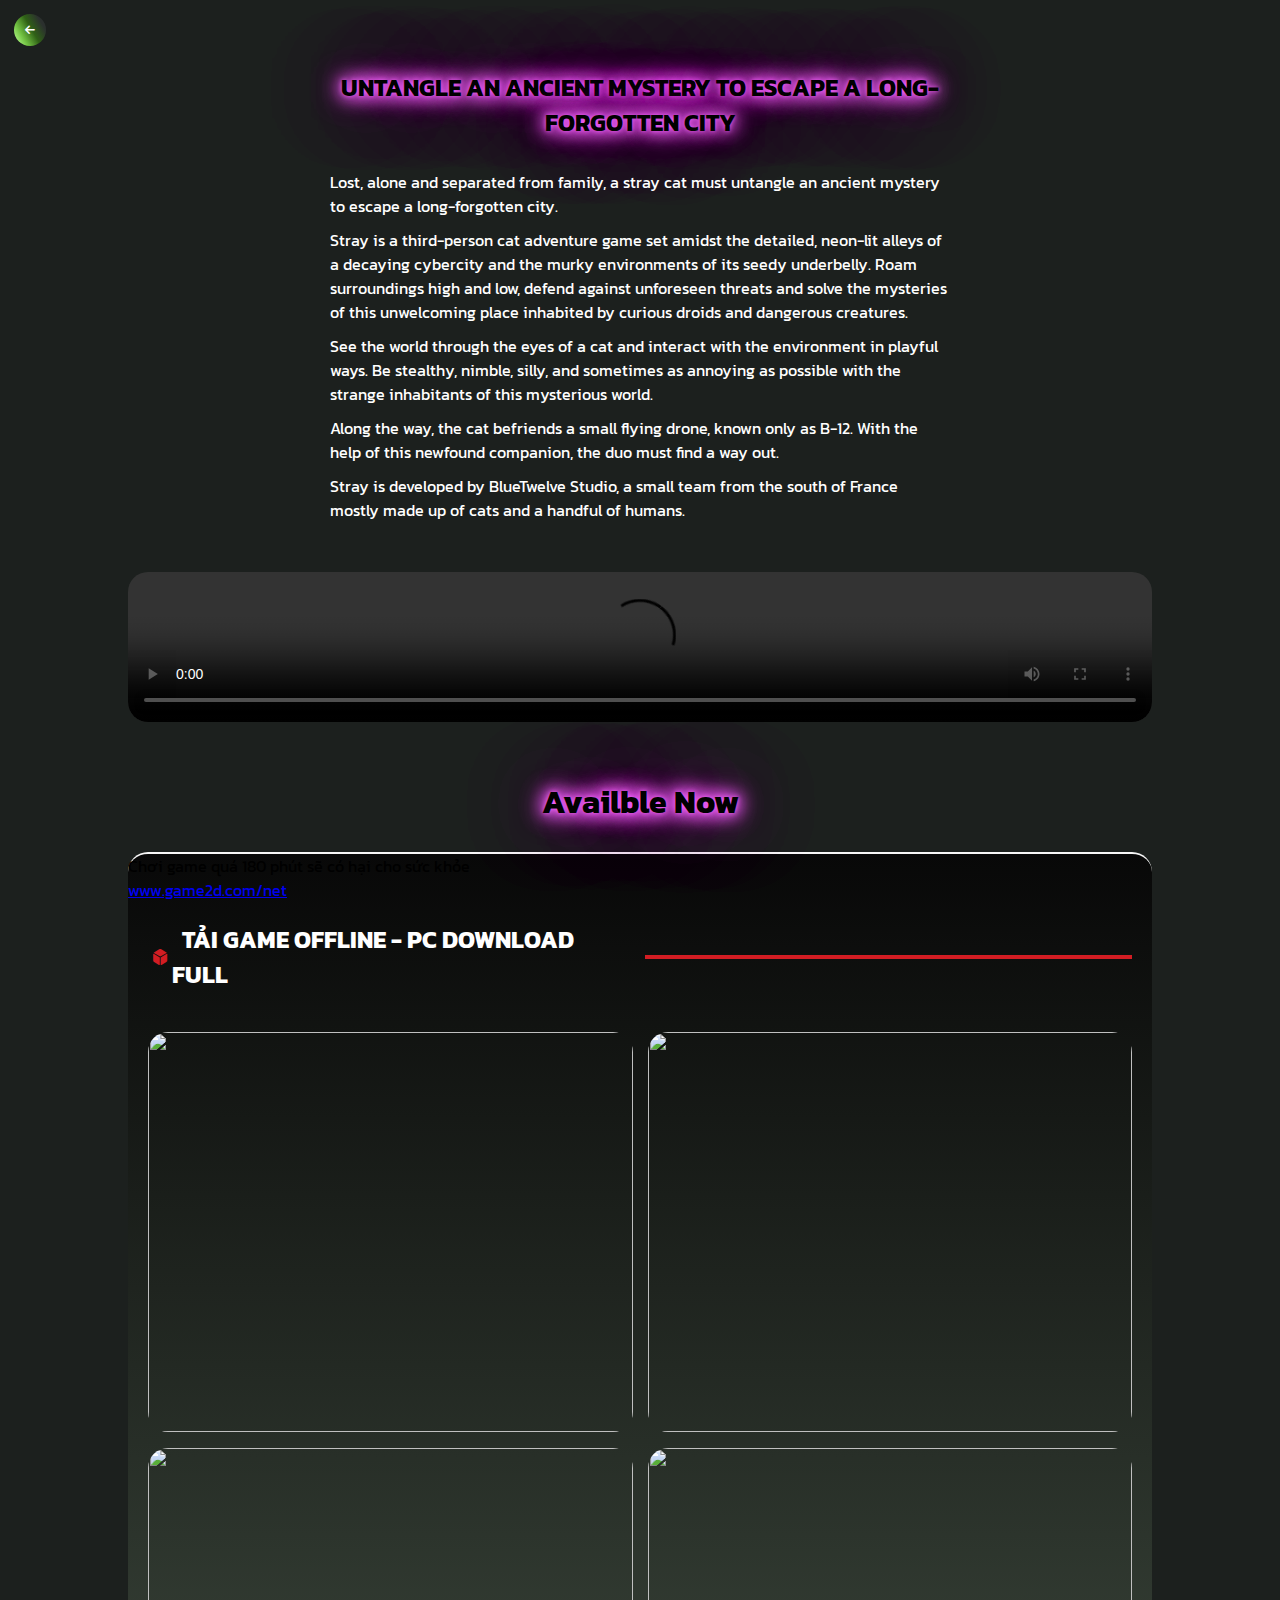
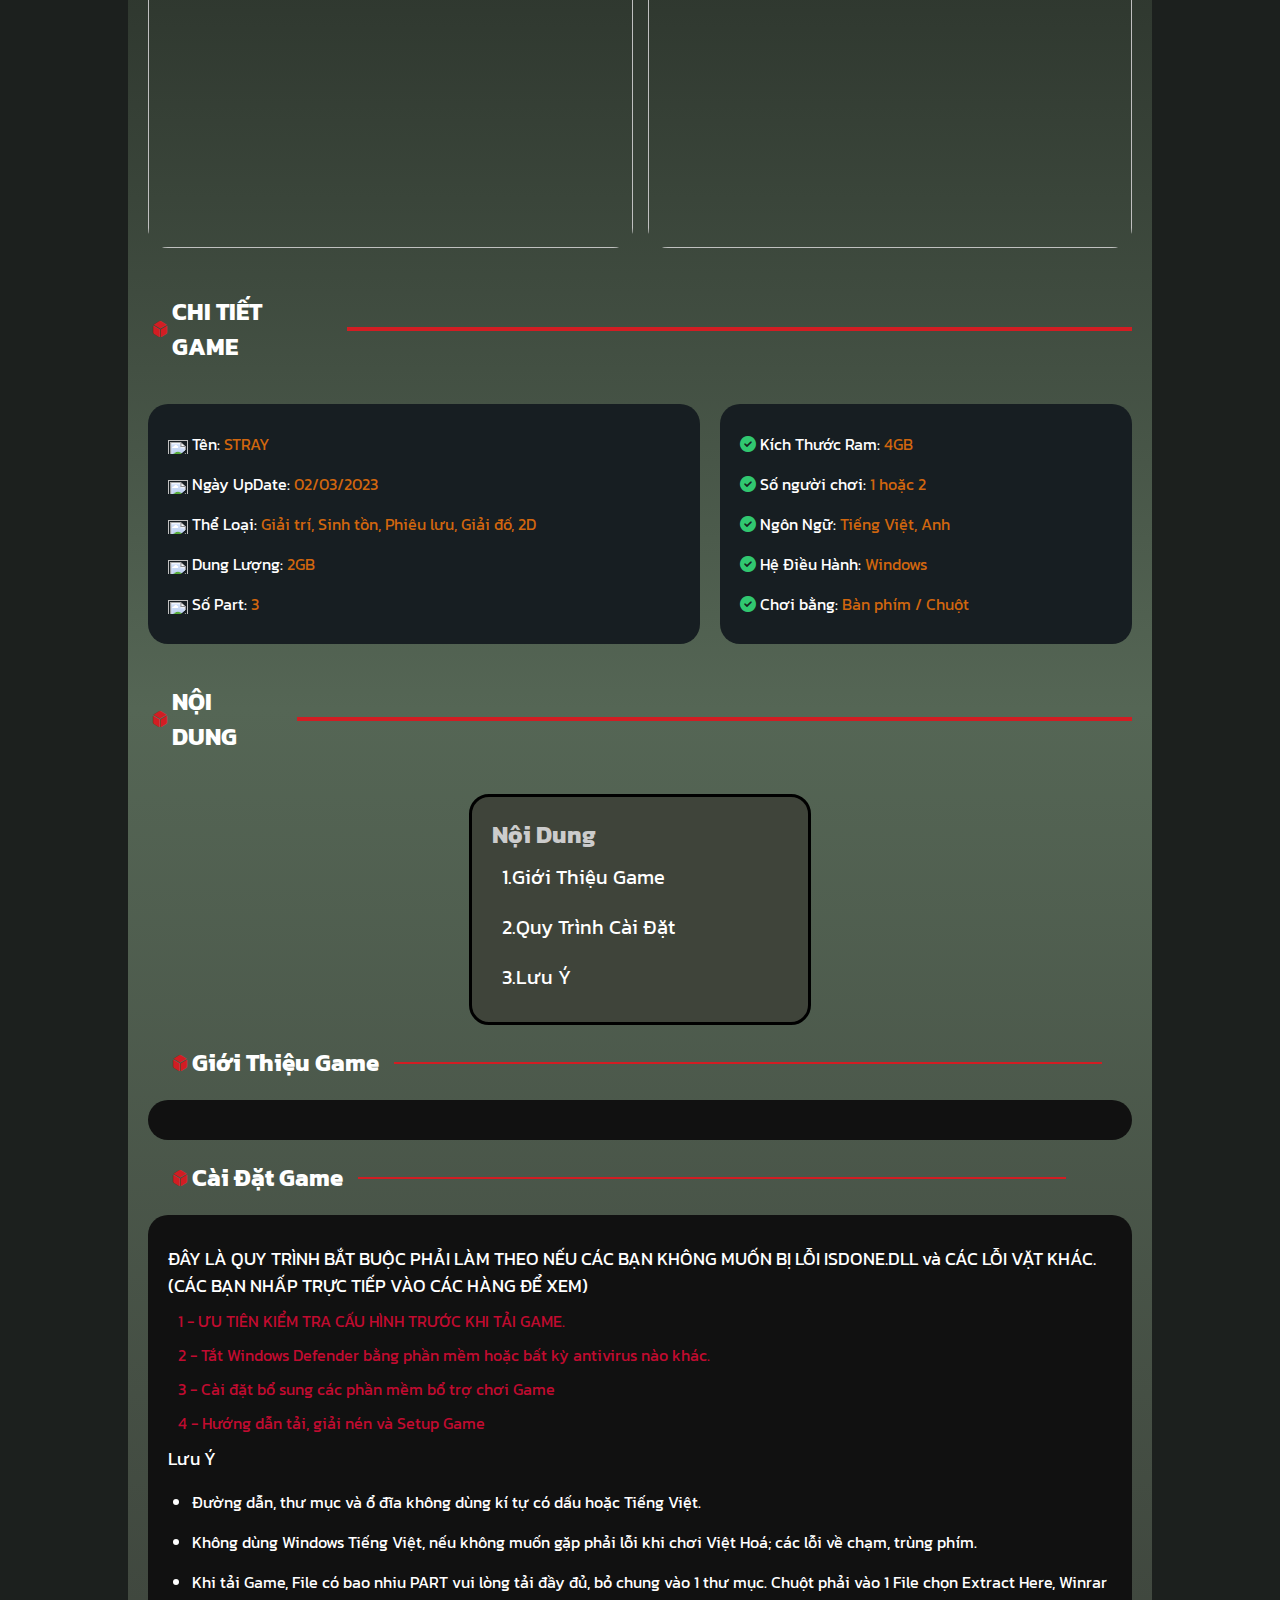
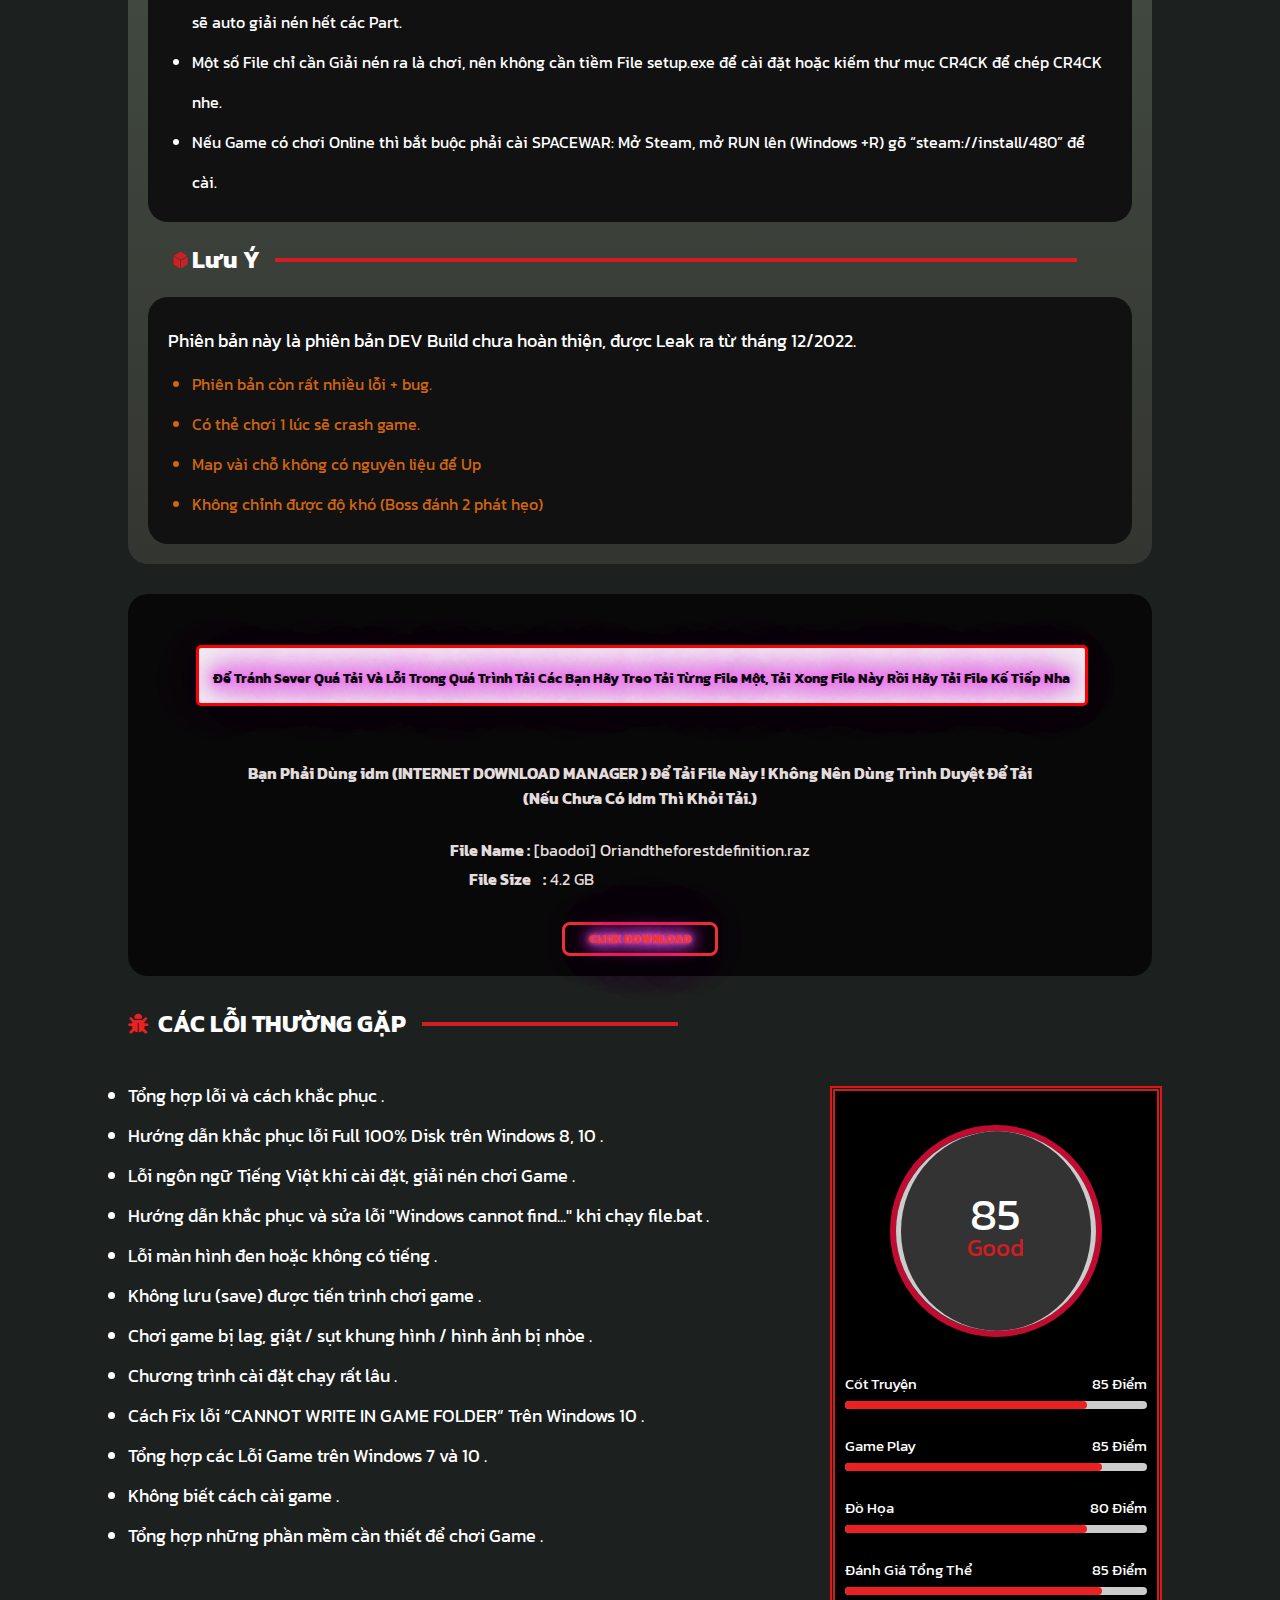
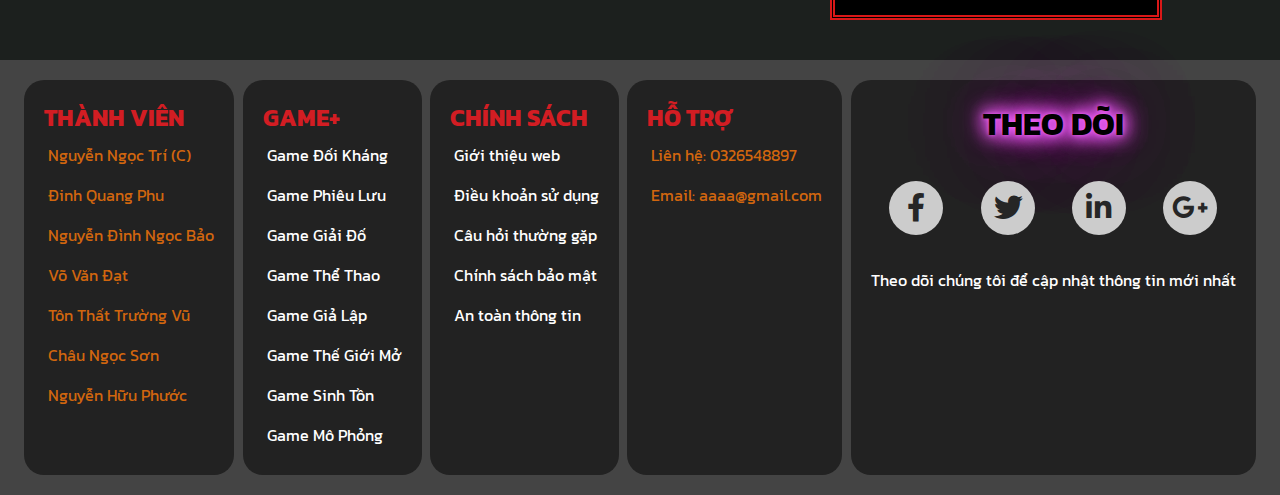
==== commit 96979a4b: "update" ====
--- a/game.html
+++ b/game.html
@@ -9,7 +9,7 @@
     <link rel="preconnect" href="https://fonts.gstatic.com" crossorigin>
     <link href="https://fonts.googleapis.com/css2?family=Kanit:ital,wght@0,200;0,300;0,400;0,500;0,600;0,700;0,800;1,400;1,500;1,600;1,700&display=swap" rel="stylesheet">
     <link rel="stylesheet" href="/fontawesome-free-6.1.0-web/fontawesome-free-6.1.0-web/css/all.min.css">
-    <link rel="stylesheet" href="gameMain.css">
+    <link rel="stylesheet" href="css/gameMain.css">
 </head>
 <body>
     <!--BACK TO Home Page-->
--- a/css/gameMain.css
+++ b/css/gameMain.css
@@ -0,0 +1,663 @@
+*{
+    padding: 0;
+    margin: 0;
+}
+:root{
+    --backGR-- : #222;
+    --red-- : #065816;
+    --hover--: #c10b30;
+    --grey--: #333;
+}
+body{
+    height: 1000px;
+    font-family: 'Kanit', sans-serif;
+    background-color: #1c201e;
+}
+.btn-back{
+    z-index: 100;
+    width: 40px;
+    height: 40px;
+    border-radius: 50%;
+    cursor: pointer;
+    border: none;
+    outline: none;
+    position: fixed;
+    top: 10px;
+    left: 10px;
+    transform: scale(0.8);
+    transition: all 0.3s linear;
+    font-size: 14px;
+    color: #fff;
+    background: linear-gradient(240deg, rgba(43,48,46,1) 19%, rgba(47,97,22,1) 46%, rgba(113,193,66,1) 72%, rgba(162,236,119,1) 88%);
+}
+.btn-back:hover{
+    transform: scale(1);
+    font-size: 16px;
+}
+
+
+/*Container*/
+.container{
+  width: 100%;
+  height: auto;
+}
+.container_intro-title{
+    width: 50%;
+    margin:50px auto;
+    height: auto;
+}
+.container_intro-title h1{
+    text-align: center;
+    padding: 20px;
+    font-size: 24px;
+}
+.container_intro-title p {
+    margin: 10px;
+    color: #fff;
+}
+h1 {
+   text-shadow: 0 0 5px #f562ff, 0 0 15px #f562ff, 0 0 25px #f562ff,
+      0 0 20px #f562ff, 0 0 30px #890092, 0 0 80px #890092, 0 0 80px #890092;
+    text-align: center;
+    animation: blink 12s infinite;
+    -webkit-animation: blink 12s infinite;
+  }
+  @-webkit-keyframes blink {
+    20%,
+    24%,
+    55% {
+      color: #111;
+      text-shadow: none;
+    }
+  
+    0%,
+    19%,
+    21%,
+    23%,
+    25%,
+    54%,
+    56%,
+    100% {
+  /*     color: #fccaff;
+      text-shadow: 0 0 5px #f562ff, 0 0 15px #f562ff, 0 0 25px #f562ff,
+        0 0 20px #f562ff, 0 0 30px #890092, 0 0 80px #890092, 0 0 80px #890092; */
+    text-shadow: 0 0 5px #ffa500, 0 0 15px #ffa500, 0 0 20px #ffa500, 0 0 40px #ffa500, 0 0 60px #ff0000, 0 0 10px #ff8d00, 0 0 98px #ff0000;
+      color: #fff6a9;
+    }
+  }
+  
+  @keyframes blink {
+    20%,
+    24%,
+    55% {
+      color: #111;
+      text-shadow: none;
+    }
+  
+    0%,
+    19%,
+    21%,
+    23%,
+    25%,
+    54%,
+    56%,
+    100% {
+  /*     color: #fccaff;
+      text-shadow: 0 0 5px #f562ff, 0 0 15px #f562ff, 0 0 25px #f562ff,
+        0 0 20px #f562ff, 0 0 30px #890092, 0 0 80px #890092, 0 0 80px #890092; */
+    text-shadow: 0 0 5px #ffa500, 0 0 15px #ffa500, 0 0 20px #ffa500, 0 0 40px #ffa500, 0 0 60px #ff0000, 0 0 10px #ff8d00, 0 0 98px #ff0000;
+      color: #fff6a9;
+    }
+  }
+  
+
+/*-------VIDEO----------*/
+.container_video{
+  margin: 0 auto;
+  height: auto;
+  width: 80%;
+  margin-bottom: 50px;
+}
+.container_video video{
+  width: 100%;
+  height: 100%;
+  border-radius: 20px;
+}
+
+
+
+ 
+
+
+.informaition{
+  width: 100%;
+  height: auto;
+}
+.informaition-container{
+  display: grid;
+  grid-template-columns: auto auto;
+  column-gap: 20px;
+  padding: 20px;
+}
+.information-item{
+  width: 100%;
+  height: auto;
+  background-color: #171e22;
+  border-radius: 20px;
+}
+.info-list{
+  padding: 20px;
+  list-style: none;
+}
+.info-item{
+  display: flex;
+  align-items: center;
+}
+.info-item img{
+  width: 20px;
+  height: 20px;
+  object-fit: cover;
+  margin-right: 4px;
+}
+.info-item i{
+  margin-right: 4px;
+  font-size: 16px;
+  color: #31c770;
+}
+.info-item span{
+  margin-left: 4px;
+  color: #d1660e;
+}
+
+
+.content{
+  width: 100%;
+  height: auto;
+}
+.content-container{
+  padding: 20px;
+}
+.content-main{
+  width: 30%;
+  height: auto;
+  background-color: #3f443a;
+  border-radius: 20px;
+  margin: auto;
+  border: 3px solid #000;
+  padding: 20px;
+}
+.content-main h3{
+  color: #ccc;
+  font-size: 24px;
+}
+.content-main div{
+  padding: 10px;
+}
+.content-main div a{
+  text-decoration: none;
+  color: #fff;
+  font-size: 20px;
+  transition: all 0.2s linear;
+}
+.content-main div a:hover{
+  text-decoration: underline;
+  color: #eb2020;
+  margin-left: 4px;
+}
+
+
+
+
+
+.Setting{
+  padding: 20px;
+  background-color: #111;
+  border-radius: 20px;
+}
+.Setting p{
+  color: #fff;
+  font-size: 18px;
+  margin: 10px 0;
+}
+.Setting div{
+  margin: 10px;
+}
+.Setting div a{
+  color: #c10b30;
+  text-decoration: none;
+  transition: all 0.2s ease-in-out;
+}
+.Setting div a:hover{
+  color: #ccc;
+  margin-left: 4px;
+  text-decoration: underline;
+}
+.Setting ul{
+  margin-left: 24px;
+}
+.list-notice{
+  color: #d1660e;
+}
+
+.head
+{
+   background-color: #f1f1f1;
+   height: 55px;
+   border-radius: 5px;
+   display: inline-block;
+   border-style: solid;
+   border-width: 3px;
+   margin-top: 31px;
+   width: 90%;
+   margin-left: 48px;
+   border-color: red;
+}
+.head_1
+{
+   font-size:14px;
+   font-weight:bold;
+  -webkit-animation: my 1000ms infinite;
+  -moz-animation: my 1000ms infinite; 
+  -o-animation: my 1000ms infinite; 
+ animation: my 1000ms infinite;
+   margin-top: 12px;
+   text-align: center;
+   color: #080808;   
+   padding: 8px
+}
+
+#content
+{
+  background: linear-gradient(#080808, #565, #333531);;
+  width: 80%;
+  height: auto;
+  margin: auto;
+  margin-top: 26px;
+  border-radius: 20px;
+  border-top: 2px #f7f7f7 double ;
+}
+
+
+.title_5
+{
+  margin: 20px 0;
+  display: flex;
+  align-items: center;
+  padding: 0 20px;
+}
+
+.title_5 h3
+{
+  color: #fff;
+  font-size: 24px;
+  margin-right: 15px;
+}
+.title_5 i{
+  color: #d21d23;
+  padding: 5px;
+}
+
+
+.envelop{
+   width: 80%;
+   margin: auto;
+   height: auto;
+}
+
+.envelop_link
+{
+   margin: 30px 0;
+   padding: 20px;
+   background-color: #080808;
+   border-radius: 20px;
+}
+
+.mid
+{
+   line-height: 25px;
+   color: rgb(226, 220, 220);
+   margin-top: 55px;
+   font-weight: bold;
+   text-align: center;
+}
+.file_name
+{
+   margin-top: 27px;
+   margin-left: -20px;
+   font-weight: normal;
+}
+
+.file_size
+{
+   margin-top: 4px;
+   margin-left: -217px;
+   font-weight: normal;
+}
+
+.click
+{
+   cursor: pointer;
+   margin: auto;
+   margin-top: 30px;
+   width: 150px;
+   text-align: center;
+   height: 28px;
+   border-radius: 8px;
+   border-width: 3px;
+   border-style: none;
+   border-color: rgb(242, 54, 54);
+   border-style: solid;
+}
+
+.click:hover{
+   background: linear-gradient(#2b09c3,rgb(190, 17, 17));
+}
+
+.bug {
+   display: flex;
+   align-items: center;
+}
+.bug i{
+   color: #eb2020;
+   font-size: 20px;
+   margin-right: 4px;
+}
+.bug h2{
+   color: #fff;
+   margin-left: 6px;
+   margin-right: 16px;
+}
+.button
+{
+   text-decoration: none;
+}
+.down{
+   font-size: 12px;
+   color: rgb(242 54 54);
+   margin-top: -3px;
+   text-align: center;
+   padding: 5px;
+}
+.road_1
+{
+   width: 100%;
+   height: 1px;
+   background-color: #f0ffff57;
+   margin-top: 60px;
+   margin-top: 0px;
+}
+.road_2
+{
+  width: 50%;
+  height: 4px;
+  background-color: #d21d23;
+  float: right;
+}
+
+.road_3
+{
+   width: 80%;
+   height: 4px;
+   background-color: #d21d23;
+}
+
+.road_4
+{
+  width: 85%;
+   height: 4px;
+   background-color: #d21d23;
+}
+
+.road_5
+{
+   width: 75%;
+   height: 2px;
+   background-color: #d21d23;
+}
+.road_6{
+   width: 25%;
+   height: 4px;
+   background-color: #d21d23;
+}
+
+.imgage-list{
+  width: 100%;
+  height: auto;
+}
+.image-container{
+  padding: 20px;
+  display: grid;
+  grid-template-columns: auto auto;
+  column-gap: 15px;
+  row-gap: 10px;
+}
+.image-item img{
+  width: 100%;
+  height: 400px;
+  object-fit: cover;
+  border-radius: 20px;
+}
+
+
+.end
+{
+   margin-top: 45px;
+   line-height: 40px;
+   width: 100%;
+   display: grid;
+   grid-template-columns: auto auto;
+   column-gap: 20px;
+}
+
+.vien
+{
+   border-color: rgb(218, 24, 24);
+   background-color: black;
+   border-style: double;
+   border-width: 5px;
+   line-height: 34px;
+   font-size: 15px;
+   width: 100%;
+   min-width: 50%;
+}
+
+
+.vien_2
+{
+   color: #dbe3d7;
+   font-size: 18px;
+   text-decoration: none;
+   line-height: 48px;
+   width: 100%;
+   height: auto;
+}
+.rate{
+   width: 100%;
+   height: auto;
+}
+.circle{
+   width: 200px;
+   height: 200px;
+   background-color: #333;
+   border-radius: 50%;
+   position: relative;
+   margin: auto;
+   border: 6px solid #c10b30;
+   margin-bottom: 20px;
+}
+.circle::before{
+   content: "";
+   position: absolute;
+   width: 200px;
+   height: 200px;
+   border-left: 5px solid #ccc;
+   border-radius: 50%;
+}
+.circle::after{
+   content: "";
+   position: absolute;
+   width: 195px;
+   height: 200px;
+   border-right: 5px solid #ccc;
+   border-radius: 50%;
+}
+.txt-rating{
+   position: absolute;
+   z-index: 1;
+   left: 0;
+   top: 0;
+   width: 200px;
+   height: 200px;
+   display: flex;
+   justify-content: center;
+   align-items: center;
+   flex-direction: column;
+   white-space: nowrap;
+   text-align: center;
+}
+.number-rating{
+   color: #fff;
+   font-size: 46px;
+}
+.title-rating{
+   color: #d21d23;
+   font-size: 24px;
+}
+.progress{
+   width: 100%;
+   height: auto;
+   margin-bottom: 10px;
+}
+.progress-item{
+   padding: 10px;
+   color: #fff;
+}
+.progress-vote{
+   display: flex;
+   justify-content: space-between;
+   align-items: center;
+}
+.bar-progress{
+   width: 100%;
+   height: 8px;
+   border-radius: 10px;
+   background-color: #ccc;
+   position: relative;
+}
+.bar-rating{
+   position: absolute;
+   height: 100%;
+   width: 80%;
+   border-radius: 10px;
+   background-color: #eb2020;
+}
+
+ 
+li
+{
+   line-height:40px ;
+   color: white;
+}
+
+li a
+{
+   color: white;
+   text-decoration: none;
+}
+
+
+
+.square
+{
+   color: #dbe3d7;
+   line-height: 60px;
+   margin-top: -10px
+}
+.square .title_1
+{
+   display: flex;
+}
+.square .title
+{
+   margin-top: 20px;
+   margin-left: 250px;
+   color:#d21d23;
+   font-weight:bolder ;
+}
+
+
+
+.footer{
+   width: 100%;
+   height: auto;
+   background-color: #444;
+   margin-top: 40px;
+}
+.footer-list{
+   padding: 20px;
+   display: flex;
+   justify-content: space-around;
+}
+.footer-item{
+   list-style: none;
+   background-color: #222;
+   padding: 20px;
+   border-radius: 20px;
+}
+.footer-item h2{
+   color: #d21d23;
+}
+.footer-item li{
+   color: #d1660e;
+   margin-left: 4px;
+}
+.footer-item li a{
+   cursor: pointer;
+   transition: all 0.2s linear;
+}
+.footer-item li a:hover{
+   color: #d1660e;
+   margin-left: 4px;
+}
+.footer-end{
+   background-color: #222;
+   border-radius: 20px;
+}
+.footer-end-list{
+   padding: 20px;
+}
+
+.nav_2{
+  margin: 30px 0;
+  display: flex;
+  justify-content: space-around;
+}
+.nav_2-item{
+  list-style: none;
+  width: 60px;
+  height: 60px;
+  background-color: #ccc;
+  border-radius: 50px;
+  display: flex;
+  align-items: center;
+  justify-content: center;
+  transition: all 0.2s ease-in-out;
+  transform: scale(0.9);
+}
+.social-icon{
+  color: #262626;
+  font-size: 32px;
+  transition: all 0.3s ease-in-out;
+}
+.nav_2-item:hover{
+  background-color: #c10b30;
+  transform: scale(1.1);
+}
+.social-icon:hover{
+  color: #fff;
+  transform: rotateY(360deg);
+}
+.item-folow{
+  margin-top: 20px;
+  color: #fff;
+}